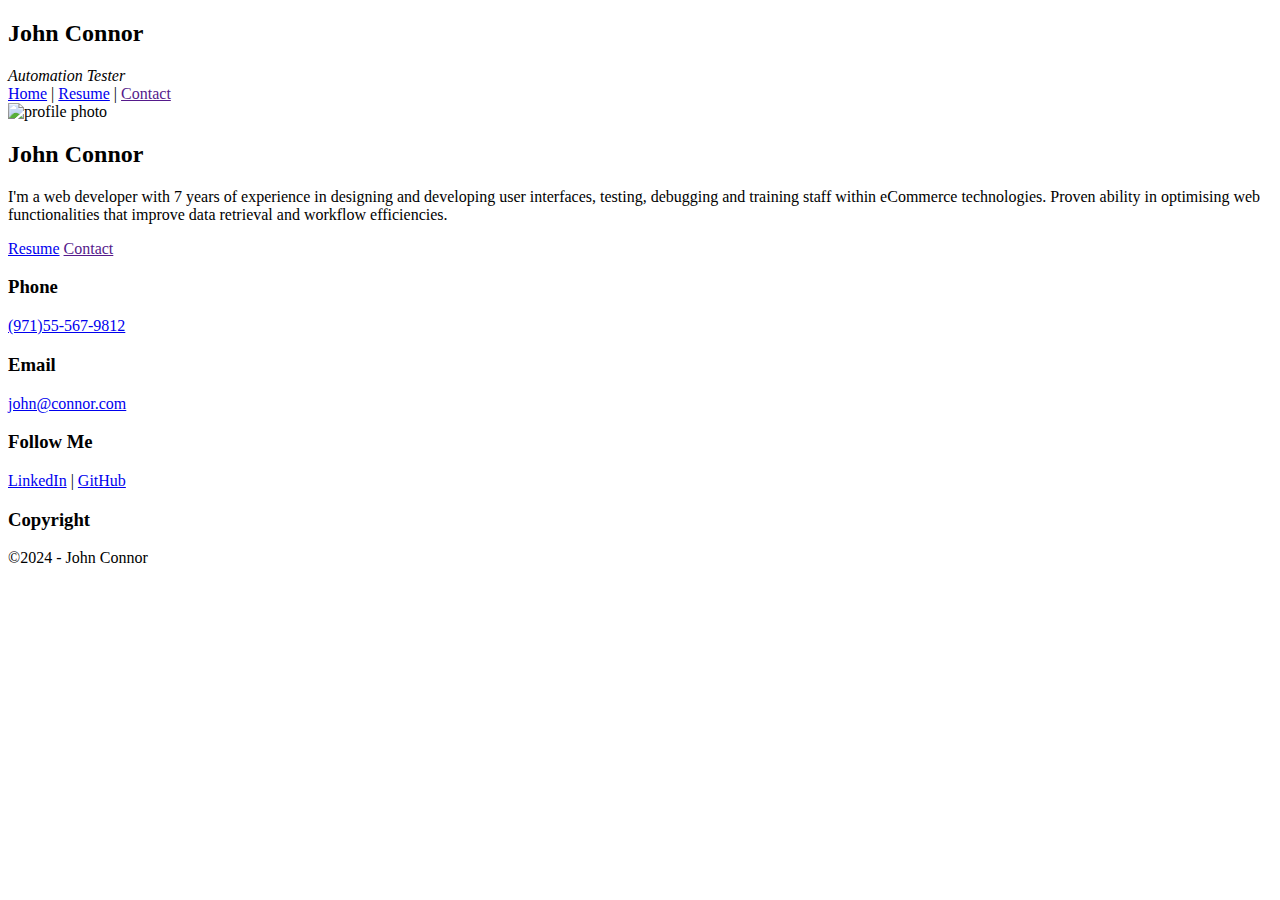
==== index.html @ 888a789d "Update index.html" ====
<!DOCTYPE html>
<html lang="en">
<head>
    <meta charset="UTF-8">
    <meta name="viewport" content="width=device-width, initial-scale=1.0">
    <link rel="preconnect" href="https://fonts.googleapis.com" />
    <link rel="preconnect" href="https://fonts.gstatic.com" crossorigin />
    <link rel="stylesheet"
      href="https://fonts.googleapis.com/css2?family=Montserrat:wght@100;200;300;400;500;600;700;800;900&display=swap" />
    <title>John Connor | Profile Page </title>
    <link rel="stylesheet" href="./resume-style.css">
</head>
<body>
    <header>
        <div class="title" >
            <span></span>
            <h2>John Connor</h2>
            <em>Automation Tester</em>
        </div>
        <nav>
            <a href="index.html" target="_blank">Home</a> |
            <a href="resume.html" target="_blank">Resume</a> |
            <a href="" target="_blank">Contact</a>
        </nav>
    </header>
    <main class="home">
        <section class="profile">
            <div class="profile-pic">
                <img src="./John Connor.jpg" alt="profile photo">
            </div>
            <div class="description">
                <h2>John Connor</h2>
                <p>
                    I'm a web developer with 7 years of experience in designing and developing user interfaces, testing, debugging and training staff within eCommerce technologies. Proven ability in optimising web functionalities that improve data retrieval and workflow efficiencies.
                </p>
                <div class="button">
                    <a href="resume.html" target="_blank">Resume</a>
                    <a href="">Contact</a>
                </div>
            </div>
        </section>
        <footer>
            <div>
                <h3>Phone</h3>
                <p> <a href="tel: +971-55-567-9812">(971)55-567-9812</a> </p>
            </div>
            <div>
                <h3>Email</h3>
                <p><a href="mailto: john@connor.com">john@connor.com</a> </p>
            </div>
            <div>
                <h3>Follow Me</h3>
                <p>
                    <a href="https://www.linkedin.com/" target="_blank">LinkedIn</a> |
                    <a href="https://github.com/" target="_blank">GitHub</a>
                </p>
            </div>
            <div>
                <h3>Copyright</h3>
                <p> &copy;2024 - John Connor</p>
            </div>
        </footer>
    </main>
</body>
</html>
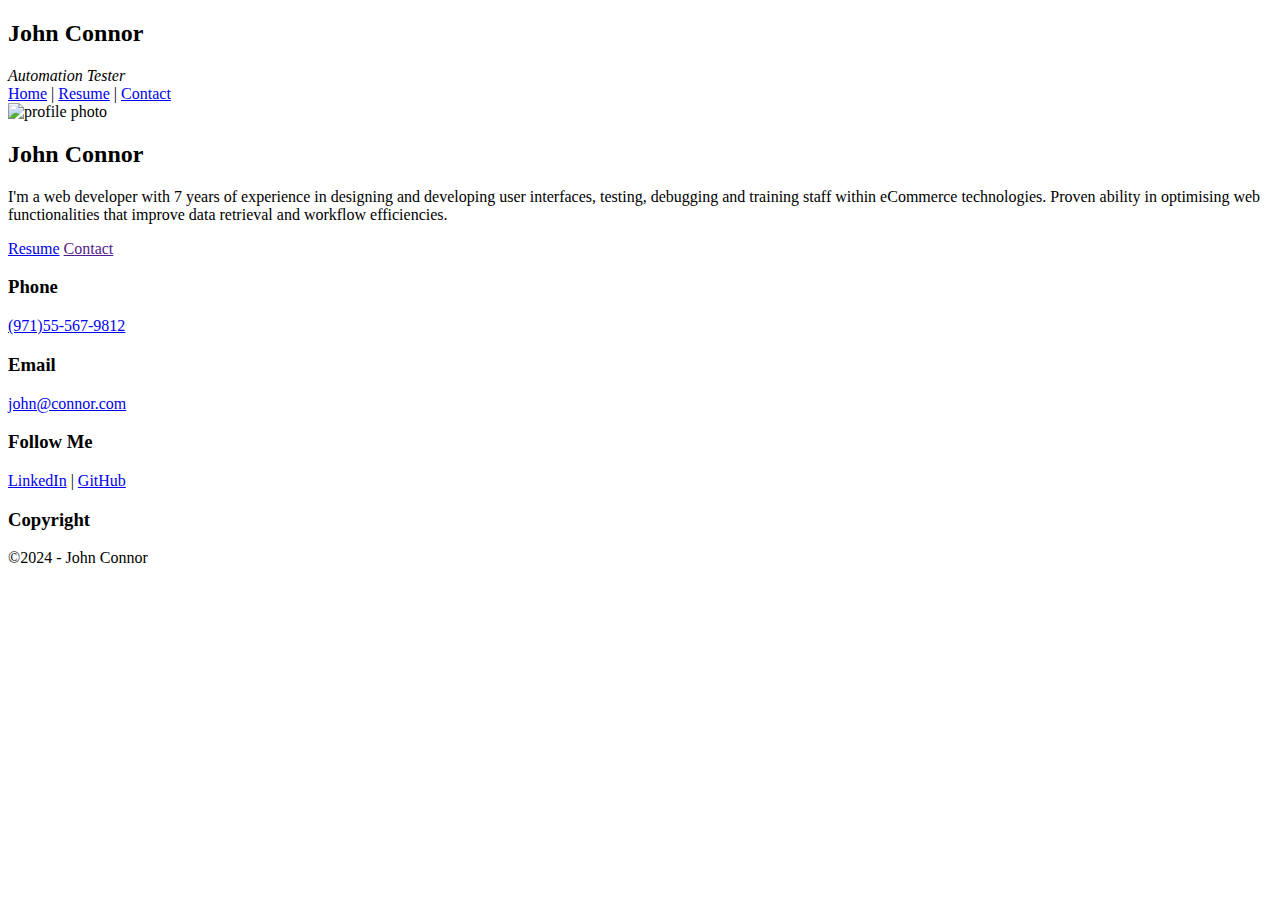
==== commit 8588ceb4: "Update index.html" ====
--- a/index.html
+++ b/index.html
@@ -20,7 +20,7 @@
         <nav>
             <a href="index.html" target="_blank">Home</a> |
             <a href="resume.html" target="_blank">Resume</a> |
-            <a href="" target="_blank">Contact</a>
+            <a href="contact.html" target="_blank">Contact</a>
         </nav>
     </header>
     <main class="home">
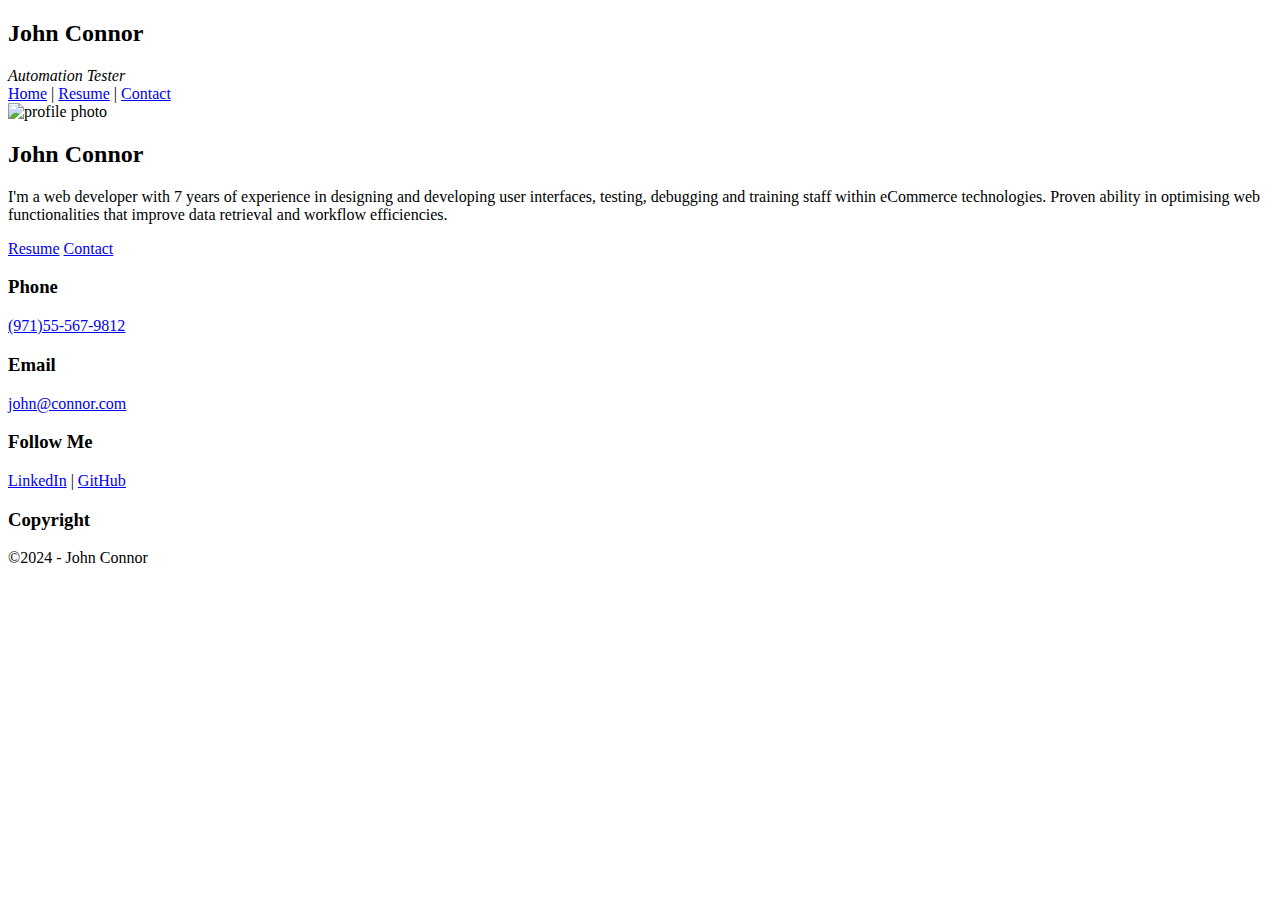
==== commit ca8e192a: "Update index.html" ====
--- a/index.html
+++ b/index.html
@@ -18,9 +18,9 @@
             <em>Automation Tester</em>
         </div>
         <nav>
-            <a href="index.html" target="_blank">Home</a> |
-            <a href="resume.html" target="_blank">Resume</a> |
-            <a href="contact.html" target="_blank">Contact</a>
+            <a href="index.html">Home</a> |
+            <a href="resume.html">Resume</a> |
+            <a href="contact.html">Contact</a>
         </nav>
     </header>
     <main class="home">
@@ -34,8 +34,8 @@
                     I'm a web developer with 7 years of experience in designing and developing user interfaces, testing, debugging and training staff within eCommerce technologies. Proven ability in optimising web functionalities that improve data retrieval and workflow efficiencies.
                 </p>
                 <div class="button">
-                    <a href="resume.html" target="_blank">Resume</a>
-                    <a href="">Contact</a>
+                    <a href="resume.html">Resume</a>
+                    <a href="contact.html">Contact</a>
                 </div>
             </div>
         </section>
